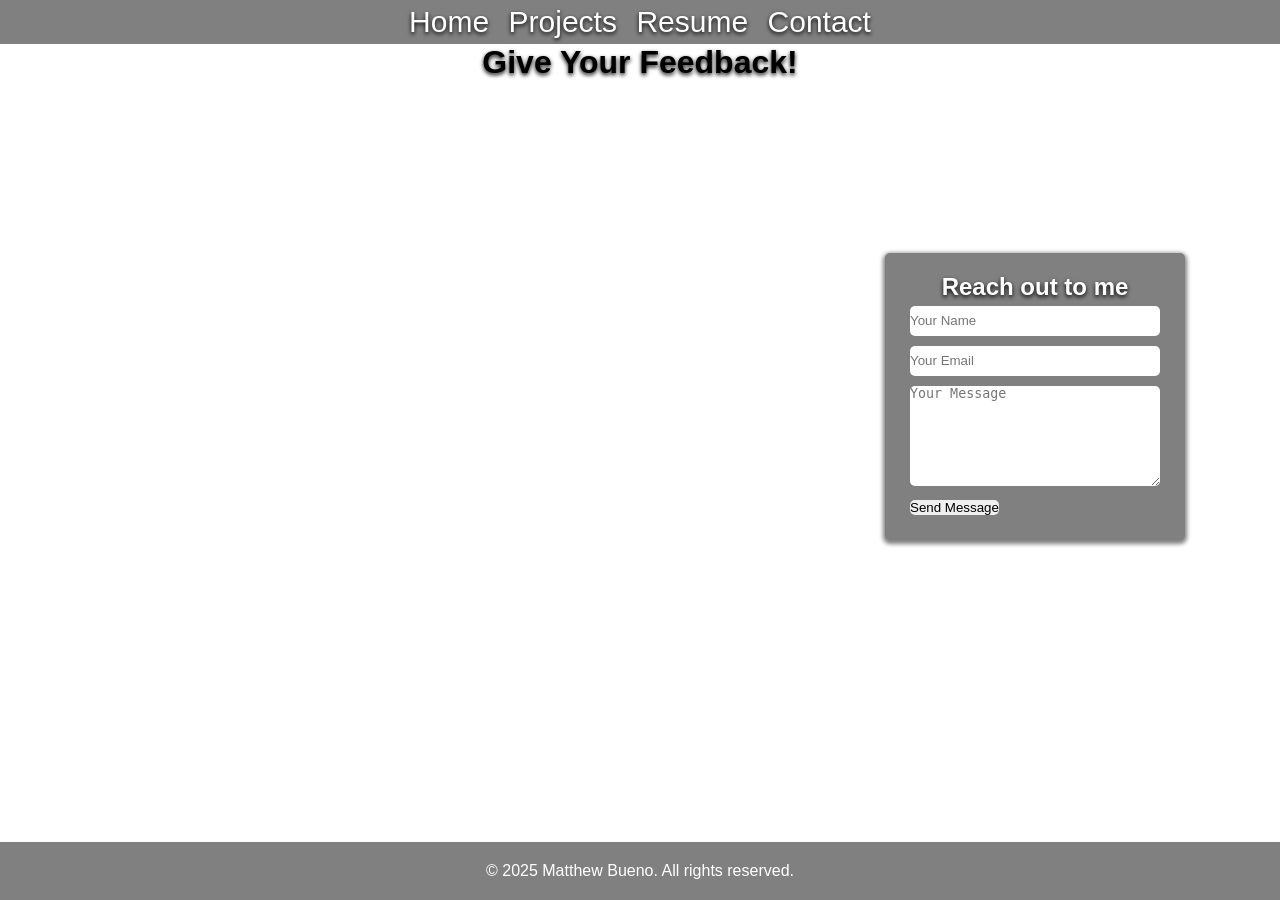
==== contact.html @ d0630ccd "Add files via upload" ====
<!DOCTYPE html>
<html lang="en">
<head>
    <meta charset="UTF-8">
    <meta name="viewport" content="width=device-width, initial-scale=1.0">
    <title>My Contact</title> 
    <link rel="stylesheet" href="contact.css">
</head>
<body>
    <nav>
        <a class="followlinks" href="Portfolio.html">Home</a>
        <a class="followlinks" href="projects.html">Projects</a>
        <a class="followlinks" href="resume.html">Resume</a>
        <a class="followlinks" href="contact.html">Contact</a>
    </nav>

    <h1>Give Your Feedback!</h1>


<div id="div1">
    <iframe 
        src="https://www.google.com/maps/embed?pb=!1m18!1m12!1m3!1d3325.6709253397526!2d-112.29541422403611!3d33.53594047335587!2m3!1f0!2f0!3f0!3m2!1i1024!2i768!4f13.1!3m3!1m2!1s0x872b4104080e38d9%3A0x1fbd2919e78fa444!2sWest-MEC%20-%20Central%20Campus!5e0!3m2!1sen!2sus!4v1766013515414!5m2!1sen!2sus" width="600" 
        height="550" 
        style="border:0;" 
        allowfullscreen="" 
        loading="lazy" 
        referrerpolicy="no-rx`x`eferrer-when-downgrade">
    </iframe>

<div id="formbackground">

    <h2>Reach out to me</h2>

    <form>
        <div class="forms">
            <input class="form" type="text" name="name" placeholder="Your Name" required>
        </div>

        <div class="forms">
            <input class="form" type="email" name="email" placeholder="Your Email" required>
        </div>

        <div class="forms">
            <textarea class="form" name="message" placeholder="Your Message" rows="5"   required></textarea>
        </div>
        
        <div class="forms">
            <button class="form" type="submit">Send Message</button>
        </div>
    </form>
</div>
</div>

<div>
    <footer><p>&copy; 2025 Matthew Bueno. All rights reserved.</p></footer>
</div>

</body>
</html>
---- contact.css ----
*{
    margin: 0;
    padding: 0;
    box-sizing: border-box;
}

body{
    font-family: 'Gill Sans', 'Gill Sans MT', Calibri, 'Trebuchet MS', sans-serif;
}

nav{
    color: white;
    word-spacing: 15px;
    text-align: center;
    text-decoration: none;
    padding: 5px;
    background: grey;
}

a{
    font-size: 30px;
    color: white;
    text-decoration: none;
    color: white;
    text-shadow: 0px 2px 4px #000000;
}

h1{
    text-align: center;
    padding-bottom: 40px;
    color: black;
    text-shadow: 0px 2px 4px #000;
}

h2{
    color: white;
    text-align: center;
    color: white;
    text-shadow: 0px 2px 4px #000000;
}

a:hover{
    background: gray;
}

#formbackground{
    background: grey;
    box-shadow: 0px 2px 4px 2px grey;
    border-radius: 5px;
    padding: 20px;
}

input{
    width: 250px;
    height: 30px;
    border: white;
    border-radius: 5px;
    margin: 5px;
}

textarea{
    width: 250px;
    height: 100px;
    border: white;
    border-radius: 5px;
    margin: 5px;
}

button{
    border: white;
    border-radius: 5px;
    margin: 5px;
}

footer{
    color: white;
    text-align: center;
    background: grey;
    padding: 20px;
    position: absolute;
    bottom: 0;
    width: 100%;
}

#div1{
    display: flex;
    justify-content: space-around;
    align-items: center;
}
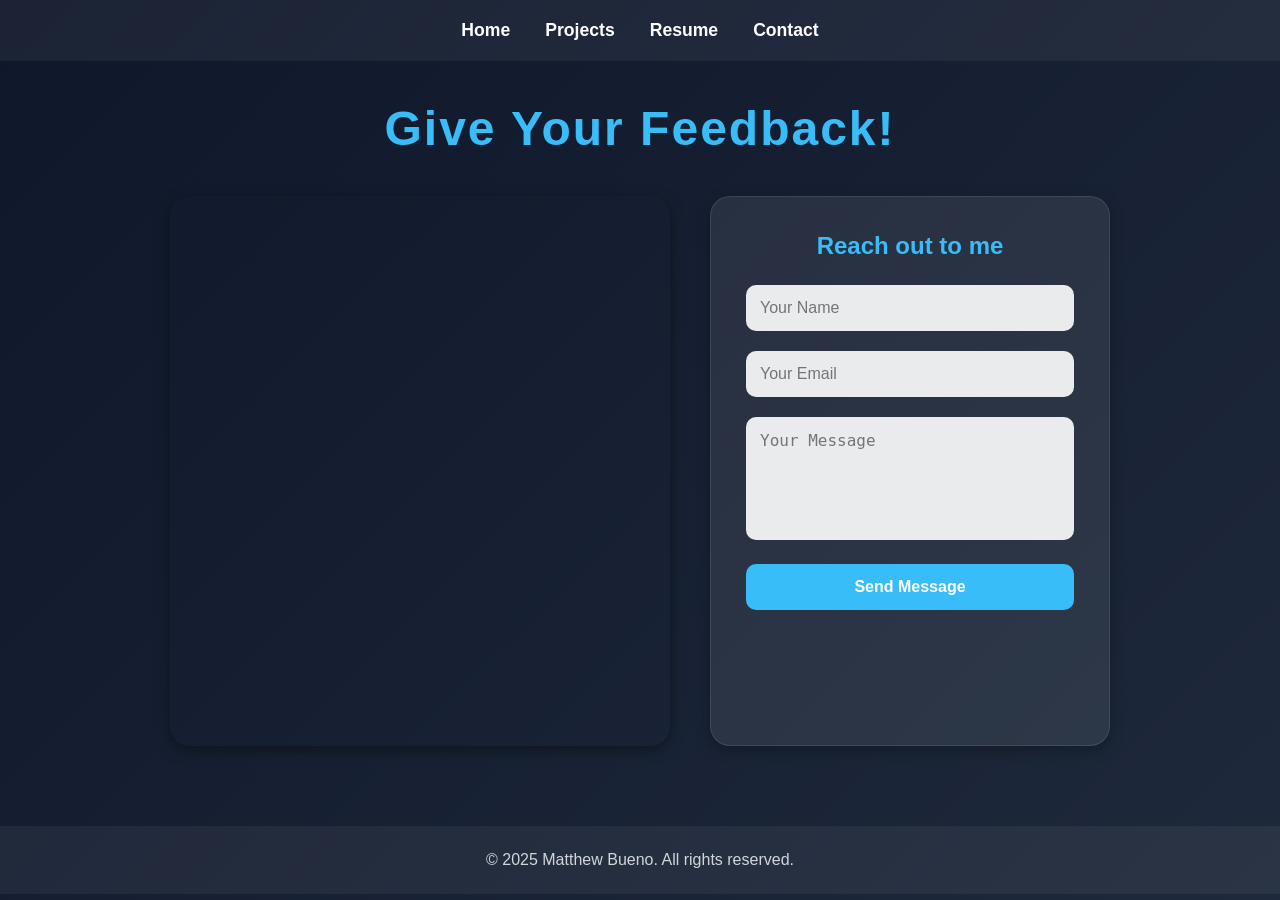
==== commit e7bfa819: "contact.html" ====
--- a/contact.html
+++ b/contact.html
@@ -56,4 +56,4 @@
 </div>
 
 </body>
-</html>+</html>
--- a/contact.css
+++ b/contact.css
@@ -6,84 +6,131 @@
 
 body{
     font-family: 'Gill Sans', 'Gill Sans MT', Calibri, 'Trebuchet MS', sans-serif;
+    background: linear-gradient(135deg, #0f172a, #1e293b);
+    color: white;
+    min-height: 100vh;
 }
 
+/* NAVBAR */
+
 nav{
-    color: white;
-    word-spacing: 15px;
-    text-align: center;
-    text-decoration: none;
-    padding: 5px;
-    background: grey;
+    display: flex;
+    justify-content: center;
+    gap: 35px;
+    padding: 20px;
+    background: rgba(255, 255, 255, 0.05);
+    position: sticky;
+    top: 0;
+    z-index: 100;
 }
 
-a{
-    font-size: 30px;
-    color: white;
+.followlinks{
     text-decoration: none;
     color: white;
-    text-shadow: 0px 2px 4px #000000;
+    font-size: 1.1rem;
+    font-weight: bold;
+    transition: 0.3s;
 }
+
+.followlinks:hover{
+    color: #38bdf8;
+}
+
+/* PAGE TITLE */
 
 h1{
     text-align: center;
-    padding-bottom: 40px;
-    color: black;
-    text-shadow: 0px 2px 4px #000;
+    margin: 40px 0;
+    font-size: 3rem;
+    color: #38bdf8;
+    letter-spacing: 2px;
 }
 
-h2{
-    color: white;
-    text-align: center;
-    color: white;
-    text-shadow: 0px 2px 4px #000000;
+/* MAIN SECTION */
+
+#div1{
+    width: 90%;
+    margin: auto;
+    display: flex;
+    justify-content: center;
+    align-items: stretch;
+    gap: 40px;
+    flex-wrap: wrap;
+    padding-bottom: 80px;
 }
 
-a:hover{
-    background: gray;
+/* MAP */
+
+iframe{
+    border-radius: 20px;
+    width: 500px;
+    max-width: 100%;
+    min-height: 500px;
+    box-shadow: 0px 4px 15px rgba(0,0,0,0.4);
 }
 
+/* FORM CARD */
+
 #formbackground{
-    background: grey;
-    box-shadow: 0px 2px 4px 2px grey;
-    border-radius: 5px;
-    padding: 20px;
+    background: rgba(255, 255, 255, 0.08);
+    border: 1px solid rgba(255,255,255,0.1);
+    border-radius: 20px;
+    padding: 35px;
+    width: 400px;
+    box-shadow: 0px 4px 15px rgba(0,0,0,0.3);
 }
 
-input{
-    width: 250px;
-    height: 30px;
-    border: white;
-    border-radius: 5px;
-    margin: 5px;
+#formbackground h2{
+    text-align: center;
+    margin-bottom: 25px;
+    color: #38bdf8;
+}
+
+/* FORM ELEMENTS */
+
+.forms{
+    margin-bottom: 20px;
+}
+
+.form{
+    width: 100%;
+    padding: 14px;
+    border: none;
+    border-radius: 10px;
+    font-size: 1rem;
+    outline: none;
+}
+
+input,
+textarea{
+    background: rgba(255,255,255,0.9);
+    color: #111827;
 }
 
 textarea{
-    width: 250px;
-    height: 100px;
-    border: white;
-    border-radius: 5px;
-    margin: 5px;
+    resize: none;
 }
 
+/* BUTTON */
+
 button{
-    border: white;
-    border-radius: 5px;
-    margin: 5px;
+    background: #38bdf8;
+    color: white;
+    font-weight: bold;
+    cursor: pointer;
+    transition: 0.3s;
 }
 
-footer{
-    color: white;
-    text-align: center;
-    background: grey;
-    padding: 20px;
-    position: absolute;
-    bottom: 0;
-    width: 100%;
+button:hover{
+    background: #0ea5e9;
+    transform: translateY(-2px);
 }
 
-#div1{
-    display: flex;
-    justify-content: space-around;
-    align-items: center;
-}+/* FOOTER */
+
+footer{
+    text-align: center;
+    padding: 25px;
+    background: rgba(255,255,255,0.05);
+    color: #d1d5db;
+}
